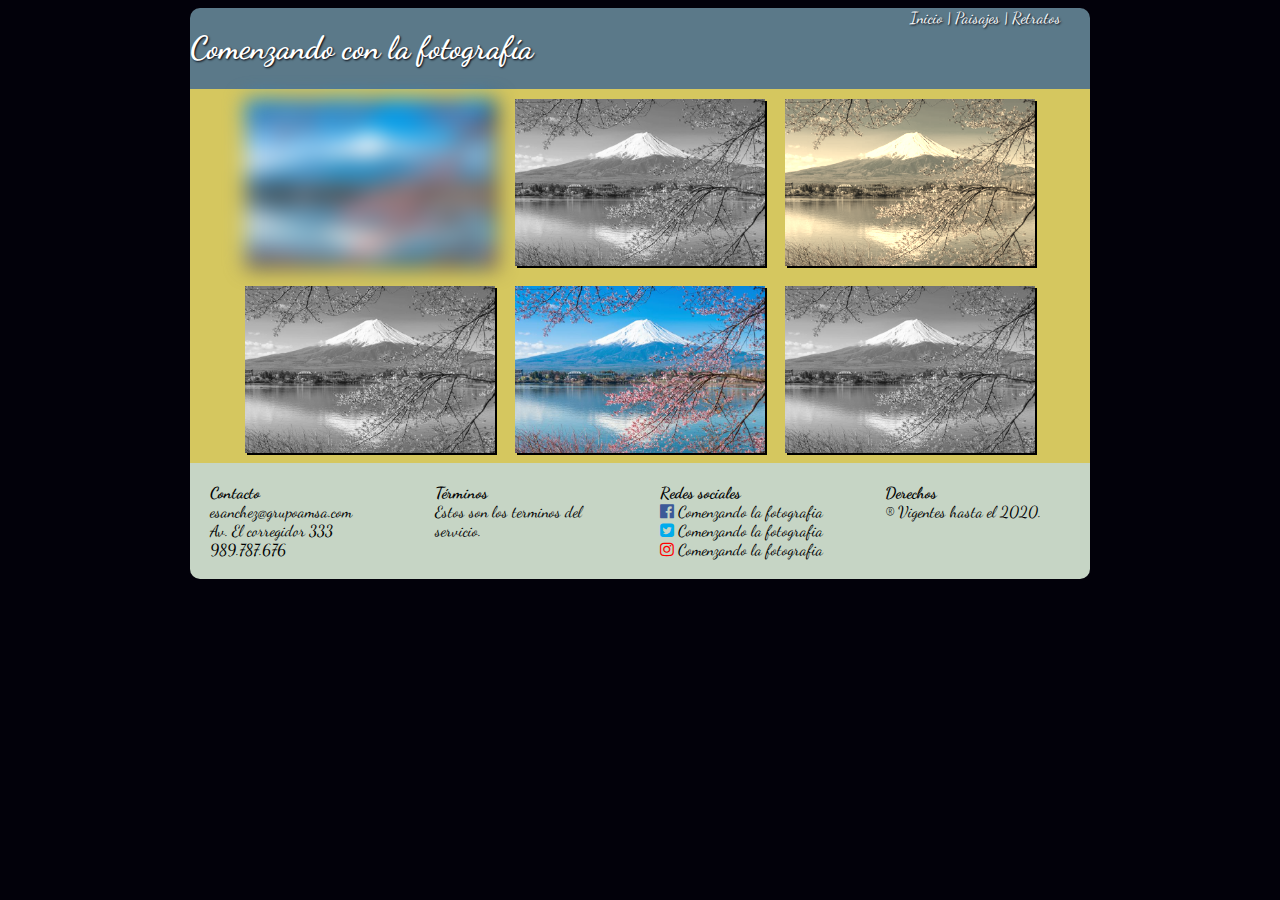
==== paisajes.html @ d0a742d6 "carga inicial" ====
<html>
<head>
	<title>Comenzando con la fotografia</title>
	<link href="https://fonts.googleapis.com/css?family=Dancing+Script" rel="stylesheet">
	<link rel="stylesheet" href="https://cdnjs.cloudflare.com/ajax/libs/font-awesome/4.7.0/css/font-awesome.min.css">
	<link rel="stylesheet" href="css/estilos.css">
	<meta charset="utf-8">
</head>
<body>
	<div class="contenido">
		<header>
			<div class="titulo">
				<h1>Comenzando con la fotografía</h1>
			</div>
			<div class="barra">
				<navbar>
					<a href="index.html">Inicio</a>
					|
					<a href="paisajes.html">Paisajes</a>
					|
					<a href="retratos.html">Retratos</a>
				</navbar>
			</div>
		</header>

		<section id="seccion">
			<div class="contenedor_paisajes">
				<figure id="imagenp1" class="imagenp">
					<img src="imagenes/foto2.jpg" >
				</figure>
				<figure id="imagenp2" class="imagenp">
					<img src="imagenes/foto2.jpg" >
				</figure>
				<figure id="imagenp3" class="imagenp">
					<img src="imagenes/foto2.jpg" >
				</figure>
				<figure id="imagenp4" class="imagenp">
					<img src="imagenes/foto2.jpg" >
				</figure>
				<figure id="imagenp5" class="imagenp">
					<img src="imagenes/foto2.jpg" >
				</figure>
				<figure id="imagenp6" class="imagenp">
					<img src="imagenes/foto2.jpg" >
				</figure>
			</div>
		</section>
		<footer>
			<div class="contacto"><strong>Contacto</strong><br>
				esanchez@grupoamsa.com<br>
				Av. El corregidor 333<br>
				989.787.676
			</div>
			<div class="termino"><strong>Términos</strong><br>
				Estos son los terminos del servicio.
			</div>

			<div class="redes"><strong>Redes sociales</strong><br>
				<i class="fa fa-facebook-official" style="color:#3B5998"></i>
				Comenzando la fotografia<br>
				<i class="fa fa-twitter-square" style="color: #00aced"></i>
				Comenzando la fotografia<br>
				<i class="fa fa-instagram" style="color: red"></i>
				Comenzando la fotografia<br>

			</div>
			<div class="derechos"><strong>Derechos</strong><br>
				&#174; Vigentes hasta el 2020.
			</div>

		</footer>
	</div>
</body>
</html>
---- css/estilos.css ----
body{
	font-family: 'Dancing Script', cursive;
	background-color: #02010a;
}

header{
	background-color: #5b7989;
	display: flex;
	flex-flow: row wrap;
	border-radius: 10px 10px 0px  0px;
}

footer
{
	background-color: #C6d5c5;
	border-radius: 0px 0px 10px  10px;
}

.contenido, .contenedor1, .contenedor2, #seccion{
	margin: 0;
	padding: 0;
	align-self: center;
}

.titulo, .barra, a:visited, a{
	color: white;
	text-shadow: 1px 1px 2px #02010a;
}

a:link {
    text-decoration: none;
}

a:visited {
    text-decoration: none;
}

a:hover {
    text-decoration: underline;
}

a:active {
    text-decoration: underline;
}

#imagen1 img{
	width: 450px;
	box-shadow: 2px 2px;
	margin: 10px;
}

figure{
	margin: 0;
}

#imagen2 img{
	transition-property: transform;
	transition-duration: 1s;
	border-image: 2px;
	width: 250px;
	box-shadow: 2px 2px;
	margin: 10px;
}

#imagen2 img:hover{
	transform: rotate(20deg);
}

#imagen3 img{
	transition-property: transform;
	transition-duration: 1s;
	width: 250px;
	box-shadow: 2px 2px;
	margin: 10px;
}

#imagen3 img:hover{
	transform: translate(10px,-3px);
	box-shadow: 0px 0px;
}

.contenedor1{
	background-color: #82c3a6;
}

.contenedor2, .contenedor_paisajes{
	background-color: #d5c75f;
}

.imagenp img{
	width: 250px;
	padding: 0px;
    margin: 10px;
    box-shadow: 2px 2px;
}

#imagenp1 img{
	-webkit-filter: blur(10px); /* Safari 6.0 - 9.0 */
    filter: blur(10px);
}

#imagenp2 img,#imagenp4 img,#imagenp6 img{
	-webkit-filter: grayscale(100%); /* Safari 6.0 - 9.0 */
    filter: grayscale(100%);
}

#imagenp3 img{
	-webkit-filter: sepia(90%); /* Safari 6.0 - 9.0 */
    filter: sepia(90%);
}

figcaption { 
    display: block;
    text-align: center;
    text-decoration: underline;
    padding: 2px;
    margin: 2px;
}


@media (min-width: 900px){
	.titulo{
		width: 80%;
	}
	.barra{
		width: 20%
	}
	.contenido{
		width: 900px;
		margin-left: auto;
		margin-right: auto;
	}

	#imagen1{
		text-align: center;
		width: 100%;
	}


	.contenedor2{
		display: flex;
		flex-direction: row;
		align-items: center;
  		justify-content: center;
	}

	footer{
		display: flex;
		flex-direction: row;
	}
	.contenedor_paisajes{
		display: flex;
		flex-wrap:wrap;
		justify-content: center;

	}

	footer > div{
	
		padding: 10px;
		margin: 10px;
		width: 25%;
	}

}

@media (max-width: 899px){
	.contenido, .titulo, .barra, .contenedor1, .contenedor2{
		width: 100%;
		text-align: center;
	}
	.titulo{
		margin-left: 20%;
		margin-right: 20%;
	}

	.barra{
		margin-bottom: 2%;
	}
		footer > div{
	
		padding: 10px;
		margin: 10px;
		width: 100%;
	}
}

/* Animacion del contenido global */

@-webkit-keyframes slide-in {
    0% {margin-top: 150px; }
    60% {margin-top: -5px; }
    100% {margin-top: 0px; }
}

@keyframes slide-in {
    0% {margin-top: 150px; }
    60% {margin-top: -5px; }
    100% {margin-top: 0px; }
}

.contenido {
    animation: slide-in 1s;
    -webkit-animation: slide-in 1s;
}
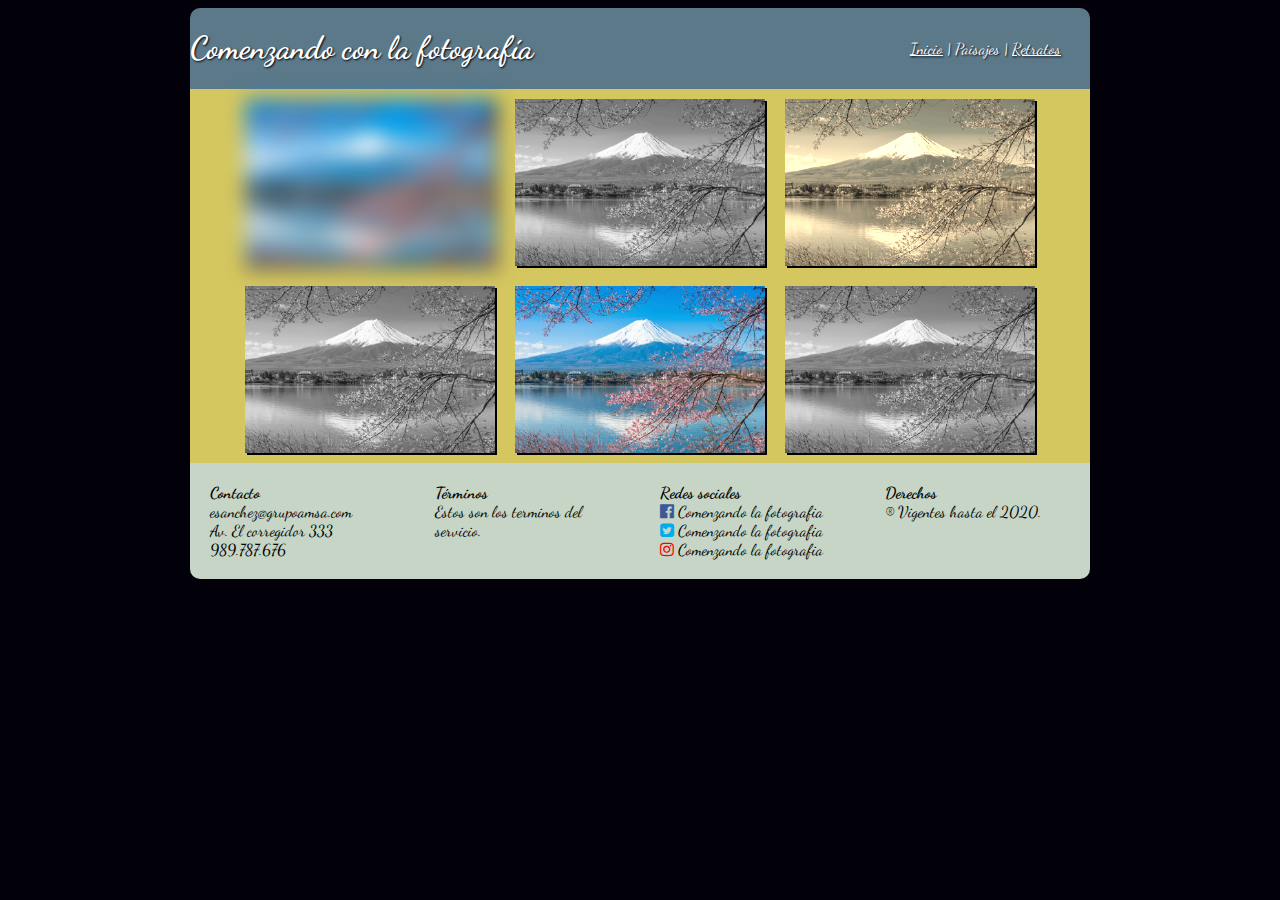
==== commit b01b053c: "cambio en estilo de navbar" ====
--- a/paisajes.html
+++ b/paisajes.html
@@ -16,7 +16,7 @@
 				<navbar>
 					<a href="index.html">Inicio</a>
 					|
-					<a href="paisajes.html">Paisajes</a>
+					Paisajes
 					|
 					<a href="retratos.html">Retratos</a>
 				</navbar>
--- a/css/estilos.css
+++ b/css/estilos.css
@@ -27,13 +27,7 @@
 	text-shadow: 1px 1px 2px #02010a;
 }
 
-a:link {
-    text-decoration: none;
-}
-
-a:visited {
-    text-decoration: none;
-}
+
 
 a:hover {
     text-decoration: underline;
@@ -41,12 +35,6 @@
 
 a:active {
     text-decoration: underline;
-}
-
-#imagen1 img{
-	width: 450px;
-	box-shadow: 2px 2px;
-	margin: 10px;
 }
 
 figure{
@@ -95,17 +83,17 @@
 }
 
 #imagenp1 img{
-	-webkit-filter: blur(10px); /* Safari 6.0 - 9.0 */
+	-webkit-filter: blur(10px);
     filter: blur(10px);
 }
 
 #imagenp2 img,#imagenp4 img,#imagenp6 img{
-	-webkit-filter: grayscale(100%); /* Safari 6.0 - 9.0 */
+	-webkit-filter: grayscale(100%);
     filter: grayscale(100%);
 }
 
 #imagenp3 img{
-	-webkit-filter: sepia(90%); /* Safari 6.0 - 9.0 */
+	-webkit-filter: sepia(90%);
     filter: sepia(90%);
 }
 
@@ -117,6 +105,7 @@
     margin: 2px;
 }
 
+/* tamaño de pantalla desktop */
 
 @media (min-width: 900px){
 	.titulo{
@@ -124,7 +113,11 @@
 	}
 	.barra{
 		width: 20%
-	}
+		vertical-align: center;
+		margin-top: auto;
+		margin-bottom: auto;
+	}
+
 	.contenido{
 		width: 900px;
 		margin-left: auto;
@@ -133,9 +126,13 @@
 
 	#imagen1{
 		text-align: center;
-		width: 100%;
-	}
-
+	}
+
+	#imagen1 img{
+	width: 450px;
+	box-shadow: 2px 2px;
+	margin: 10px;
+	}
 
 	.contenedor2{
 		display: flex;
@@ -164,6 +161,8 @@
 
 }
 
+/* tamaño de pantalla movil */
+
 @media (max-width: 899px){
 	.contenido, .titulo, .barra, .contenedor1, .contenedor2{
 		width: 100%;
@@ -177,12 +176,25 @@
 	.barra{
 		margin-bottom: 2%;
 	}
-		footer > div{
+
+	footer{
+	display: flex;
+	flex-direction: column;
+	}
+	
+	footer > div{
 	
 		padding: 10px;
 		margin: 10px;
 		width: 100%;
 	}
+
+	#imagen1 img{
+	width: 250px;
+	box-shadow: 2px 2px;
+	margin: 10px;
+}
+
 }
 
 /* Animacion del contenido global */
@@ -199,7 +211,7 @@
     100% {margin-top: 0px; }
 }
 
-.contenido {
+header {
     animation: slide-in 1s;
     -webkit-animation: slide-in 1s;
 }